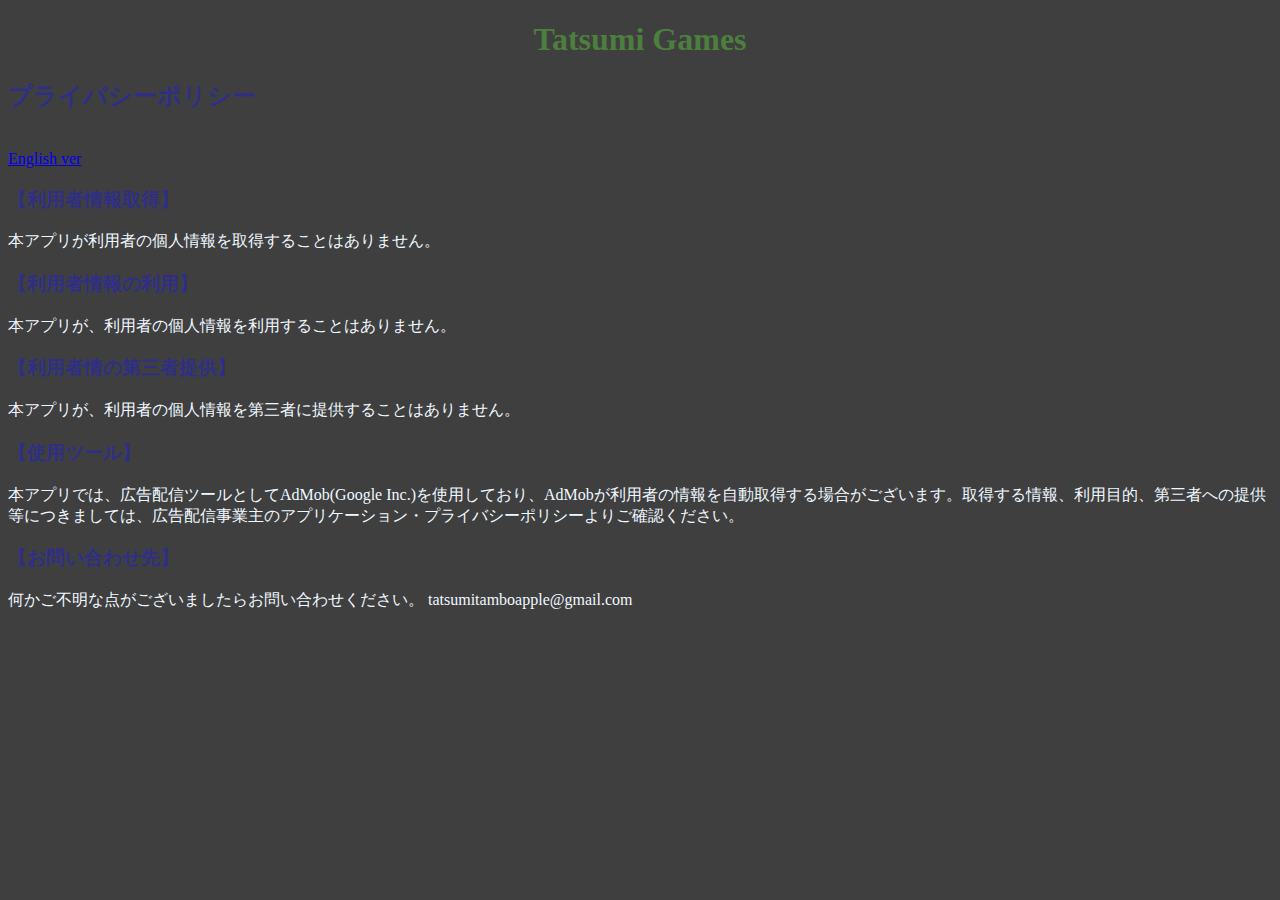
==== index.html @ f38708cf "Add files via upload" ====
<!DOCTYPE html>
<html lang="en">
<head>
  <meta charset="UTF-8">
  <meta name="viewport" content="width=device-width, initial-scale=1.0">
  <link rel="stylesheet" href="style.css">
  <title>プライバシーポリシー</title>
</head>
<body>
  <h1>Tatsumi Games</h1>
  <h2>プライバシーポリシー</h2><br>
  <a href="english.html">English ver</a>
  <h3>【利用者情報取得】</h3>
  <p>本アプリが利用者の個人情報を取得することはありません。</p>
  <h3>【利用者情報の利用】</h3>
  <p>本アプリが、利用者の個人情報を利用することはありません。</p>
  <h3>【利用者情の第三者提供】</h3>
  <p>本アプリが、利用者の個人情報を第三者に提供することはありません。</p>
  <h3>【使用ツール】</h3>
  <p>
    本アプリでは、広告配信ツールとしてAdMob(Google Inc.)を使用しており、AdMobが利用者の情報を自動取得する場合がございます。取得する情報、利用目的、第三者への提供等につきましては、広告配信事業主のアプリケーション・プライバシーポリシーよりご確認ください。
  </p>
  <h3>【お問い合わせ先】</h3>
  <p>
    何かご不明な点がございましたらお問い合わせください。
    tatsumitamboapple@gmail.com
  </p>

  
</body>
</html>
---- style.css ----
body {
  background-color: rgb(63, 63, 63);
  
}
p {
  color:aliceblue;
}
h3 , h2 {
  color: rgba(31, 31, 203, 0.541);
}
h1 {
  text-align: center;
  color: #4c7e3e;
}
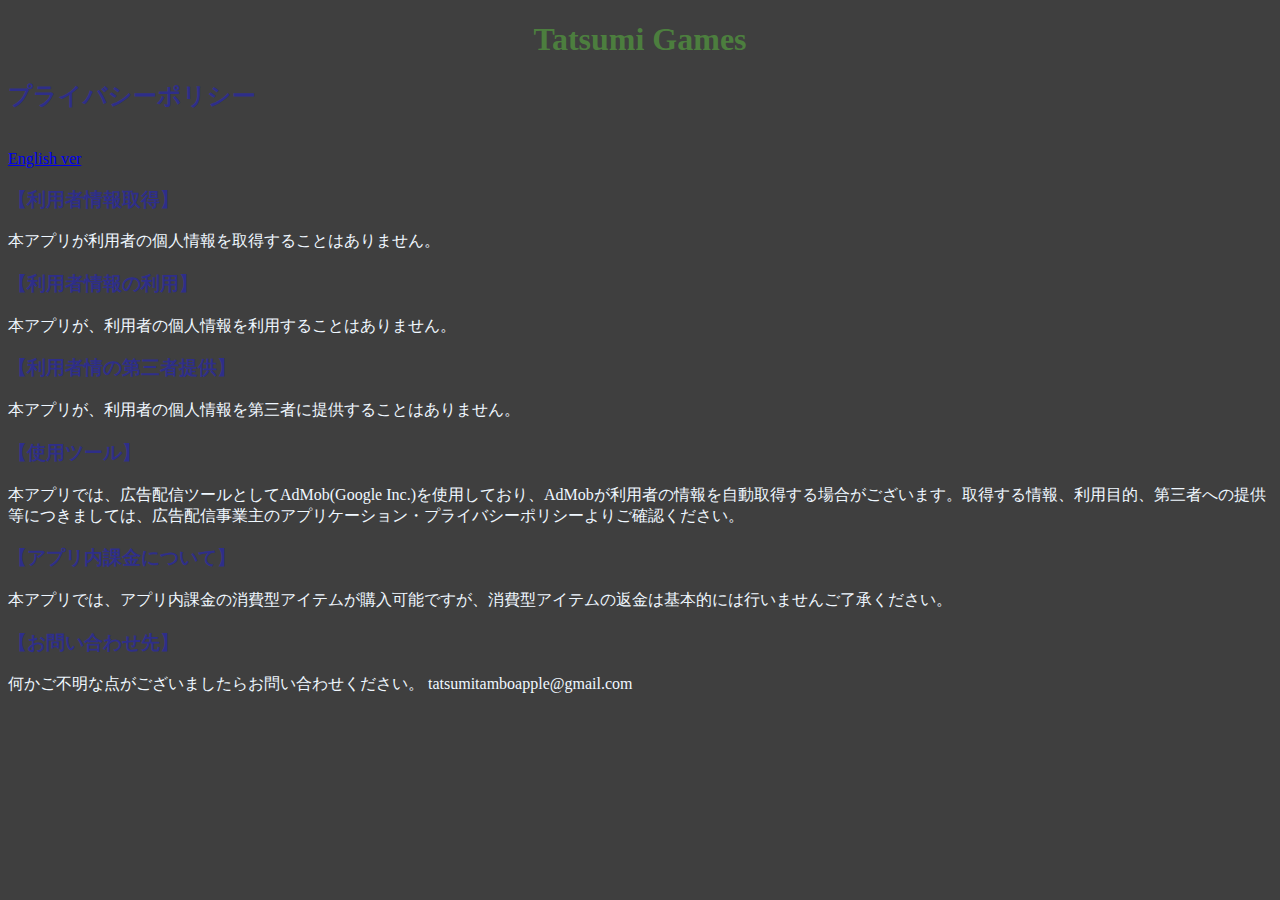
==== commit 590dc3bd: "Add files via upload" ====
--- a/index.html
+++ b/index.html
@@ -20,6 +20,10 @@
   <p>
     本アプリでは、広告配信ツールとしてAdMob(Google Inc.)を使用しており、AdMobが利用者の情報を自動取得する場合がございます。取得する情報、利用目的、第三者への提供等につきましては、広告配信事業主のアプリケーション・プライバシーポリシーよりご確認ください。
   </p>
+  <h3>【アプリ内課金について】</h3>
+  <p>
+    本アプリでは、アプリ内課金の消費型アイテムが購入可能ですが、消費型アイテムの返金は基本的には行いませんご了承ください。
+  </p>
   <h3>【お問い合わせ先】</h3>
   <p>
     何かご不明な点がございましたらお問い合わせください。
